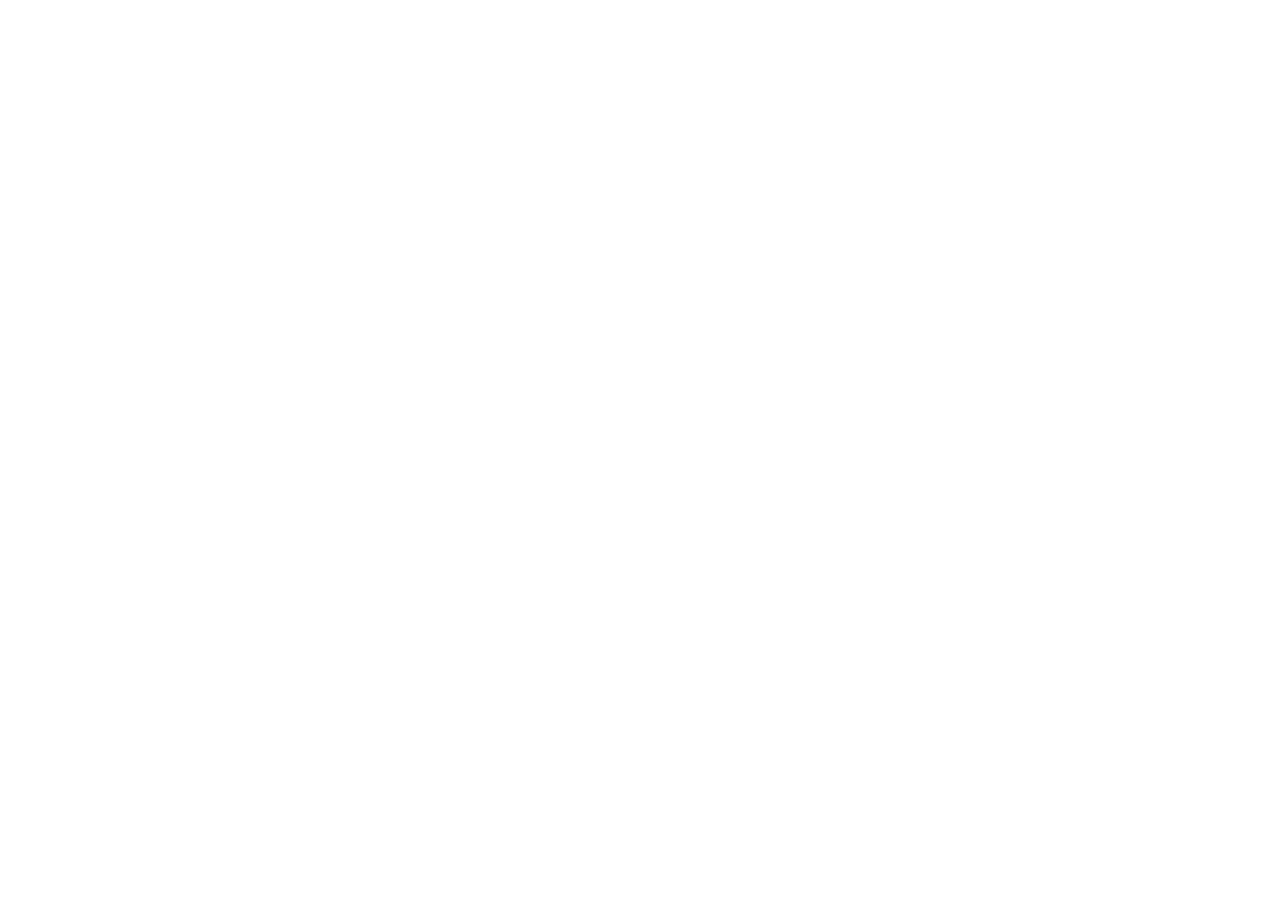
==== index.html @ a244f76a "Mini project" ====
<!doctype html>
<html lang="en">
<head>
    <meta charset="UTF-8">
    <meta name="viewport"
          content="width=device-width, user-scalable=no, initial-scale=1.0, maximum-scale=1.0, minimum-scale=1.0">
    <meta http-equiv="X-UA-Compatible" content="ie=edge">
    <title>Mini project</title>
    <link rel="stylesheet" href="css/style.css">
</head>
<body>

<div id="wrap" class="wrapper"></div>

<script src="js/main.js"></script>
</body>
</html>
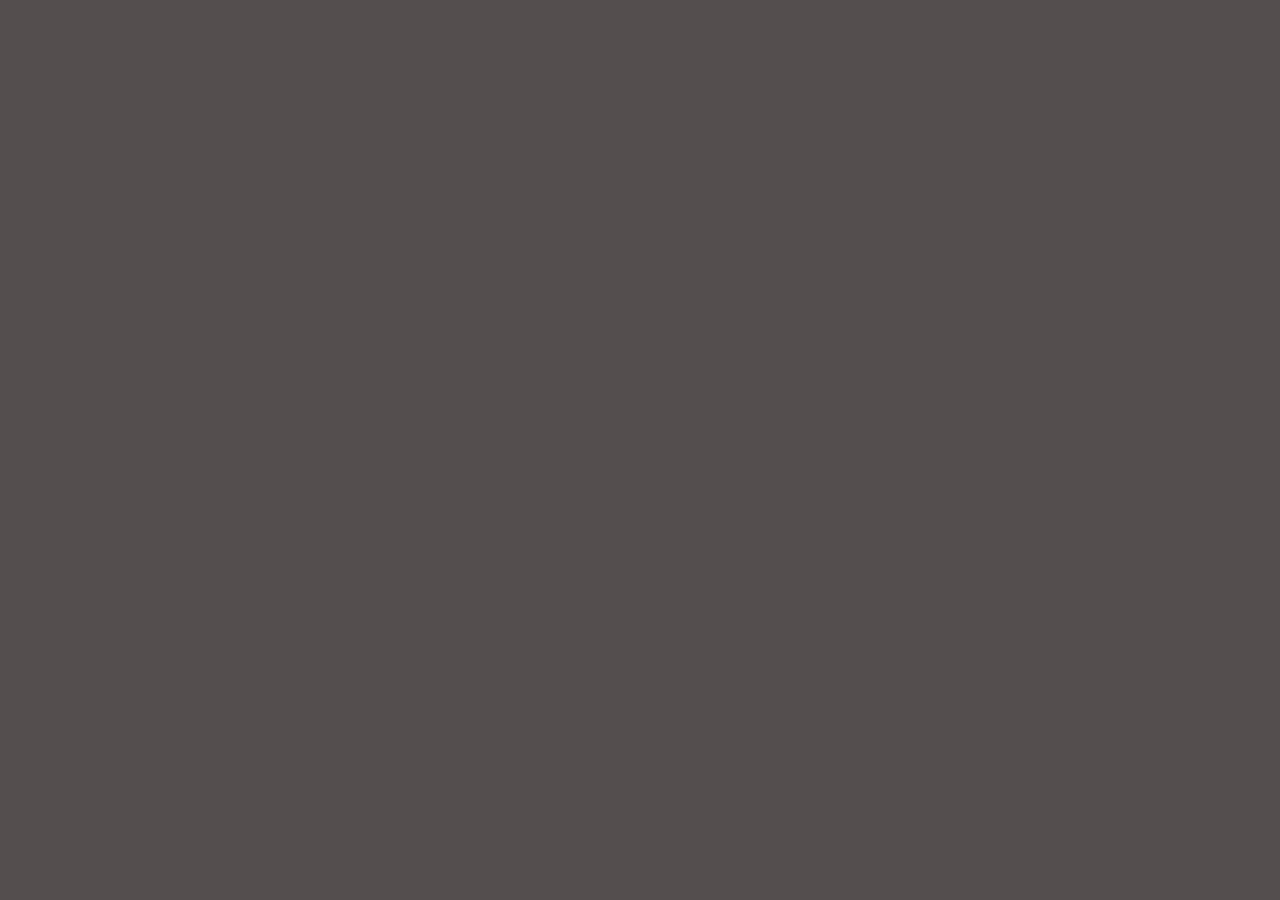
==== commit 558f6644: "mini-project refactoring 2 added animation:)" ====
--- a/index.html
+++ b/index.html
@@ -10,7 +10,9 @@
 </head>
 <body>
 
-<div id="wrap" class="wrapper"></div>
+<div id="wrap" class="wrapper wrapper-index">
+    <header id="head" class="header"></header>
+</div>
 
 <script src="js/main.js"></script>
 </body>
--- a/css/style.css
+++ b/css/style.css
@@ -0,0 +1,398 @@
+:root{
+    --col-text: aliceblue;
+    --col-bg: rgb(72, 67, 67);
+    --col-bg-btn: #ffffd9;
+}
+* {
+    box-sizing: border-box;
+}
+body {
+    margin: 0;
+    padding: 0;
+}
+
+
+/* ----------------------------- all files html ---------------------------------*/
+
+.wrapper {
+    width: 100%;
+    min-height: 100vh;
+    padding: 10px;
+
+    display: flex;
+
+    /*background: linear-gradient(45deg, rgb(231, 242, 59) 45%, rgb(82, 140, 217) 64%);*/
+    background-color: #544e4e;
+}
+
+.header {
+    width: 100%;
+    height: 50px;
+
+    display: flex;
+    align-items: center;
+}
+
+h2 {
+    margin: 10px auto;
+
+    color: var(--col-text);
+}
+
+/* Button back */
+.back {
+    margin: 10px;
+    padding: 5px;
+
+    text-decoration: none;
+
+    color: var(--col-text);
+    background-color: var(--col-bg);
+
+    border: 1px solid grey;
+    border-radius: 3px;
+
+    box-shadow: 0 2px 4px grey;
+}
+
+.back:hover {
+    scale: 102%;
+    box-shadow: 0 0 4px grey;
+}
+
+.back:active {
+    scale: 99%;
+    box-shadow: 0 2px 3px grey;
+}
+
+
+/* ------------------- Index -------------------------- */
+
+.wrapper-index {
+    padding-top: 10px;
+    flex-wrap: wrap;
+    align-content: flex-start;
+    justify-content: center;
+    column-gap: 30px;
+    row-gap: 10px;
+}
+
+.user {
+    width: calc(70% / 2 - 30px);
+    min-width: 270px;
+
+    display: flex;
+    flex-direction: column;
+    align-items: flex-end;
+
+    background-color: var(--col-bg);
+    box-shadow: 0 2px 4px grey;
+
+    border: 1px solid grey;
+    border-radius: 3px;
+}
+
+.user:hover {
+    margin-top: -1px;
+    margin-bottom: 1px;
+
+    box-shadow: 0 3px 4px grey;
+}
+
+.anim-rotate {
+    animation: rotate .7s;
+}
+
+.text {
+    margin: 5px auto;
+
+    font-size: 22px;
+    text-align: center;
+    font-style: italic;
+    color: var(--col-text);
+    text-shadow: 0 0 4px black;
+}
+
+/* Buttons on the index page */
+.btn__details-user {
+    margin: 5px;
+    padding: 0 5px;
+
+    text-decoration: none;
+
+    background-color: var(--col-bg-btn);
+    box-shadow: 0 2px 4px grey;
+
+    border: 1px solid grey;
+    border-radius: 3px;
+}
+
+.btn__details-user:hover {
+    scale: 102%;
+    box-shadow: 0 1px 4px grey;
+}
+
+.btn__details-user:active {
+    scale: 99%;
+    box-shadow: 0 2px 4px grey;
+}
+
+
+/* -------------------- User-details ------------------------- */
+
+.wrapper-user {
+    flex-direction: column;
+    justify-content: start;
+    align-items: center;
+    flex-wrap: nowrap;
+}
+
+.details-user {
+    min-width: 750px;
+
+    display: flex;
+
+    font-style: italic;
+    font-weight: 600;
+
+    color: var(--col-text);
+    background-color: var(--col-bg);
+
+    border: 1px solid grey;
+    border-radius: 4px;
+
+    box-shadow: 0 2px 8px grey;
+
+    transition: .2s;
+}
+
+.details-user > div {
+    padding: 0 15px;
+}
+
+.details-user > div:nth-child(-n+2) {
+    border-right: 1px solid grey;
+}
+
+.details-user:hover {
+scale: 101%;
+}
+
+.details-user p:hover {
+    scale: 101%;
+}
+
+.titles-posts {
+    width: 100%;
+
+    display: flex;
+    justify-content: center;
+}
+
+.posts-list {
+    width: calc(100% / 2);
+    max-width: 430px;
+    min-width: 400px;
+    padding: 8px;
+
+    display: flex;
+    flex-direction: column;
+    row-gap: 10px;
+
+    list-style: none;
+}
+
+.posts-list li {
+    padding: 5px 15px;
+
+    display: flex;
+    flex-direction: column;
+    align-items: flex-start;
+
+    color: var(--col-text);
+    background-color: var(--col-bg);
+    box-shadow: 0 0 4px grey;
+
+    border: 1px solid rgba(128, 128, 128, 0.45);
+    border-radius: 3px;
+
+    opacity: .5;
+    transition: .2s;
+}
+
+.posts-list li:hover {
+    margin-bottom: 2px;
+    margin-top: -2px;
+
+    box-shadow: 0 2px 4px grey;
+
+    opacity: 1;
+}
+
+/* Buttons on the user-details page */
+.btn__open-titles {
+    width: 90%;
+    margin: 20px auto;
+    padding: 5px;
+
+    cursor: pointer;
+
+    text-align: center;
+
+    color: var(--col-text);
+    background-color: var(--col-bg);
+    box-shadow: 0 2px 4px grey;
+
+    border: 1px solid grey;
+    border-radius: 3px;
+
+    opacity: .7;
+
+    transition: .2s;
+}
+
+.btn__open-titles:hover {
+    scale: 101%;
+
+    box-shadow: 0 0 4px grey;
+    opacity: 1;
+}
+
+.btn__open-titles:active {
+    scale: 99%;
+
+    box-shadow: 0 2px 4px grey;
+    opacity: 1;
+}
+
+.btn__details-post {
+    margin: 4px;
+    padding: 2px;
+
+    font-size: 12px;
+    text-decoration: none;
+    color: black;
+
+    background-color: var(--col-bg-btn);
+    box-shadow: 0 2px 4px grey;
+    
+    border: 1px solid grey;
+    border-radius: 3px;
+
+    transition: .2s;
+}
+
+.btn__details-post:hover {
+    scale: 120%;
+    box-shadow: 0 0 4px grey;
+}
+
+.btn__details-post:active {
+    scale: 100%;
+    box-shadow: 0 2px 4px grey;
+}
+
+
+
+/* -------------------------- Post-details ------------------------------ */
+
+.wrapper-post {
+    display: flex;
+    flex-direction: column;
+    flex-wrap: nowrap;
+    justify-content: flex-start;
+    align-items: center;
+}
+
+.details-post {
+    width: 100%;
+
+    display: flex;
+    flex-direction: column;
+    align-items: stretch;
+
+    color: var(--col-text);
+    background-color: var(--col-bg);
+    box-shadow: 0 3px 4px grey;
+
+    border: 1px solid grey;
+    border-radius: 3px;
+}
+
+.details-post .inner {
+    padding: 4px;
+    margin: 3px;
+
+    background-color: rgb(97, 90, 90);
+    box-shadow: 0 2px 4px grey;
+
+    border: 1px solid rgba(128, 128, 128, 0.36);
+    border-radius: 3px;
+}
+
+.block-comments {
+    width: 95%;
+    display: flex;
+    flex-wrap: wrap;
+    justify-content: space-evenly;
+}
+
+.comment {
+    margin-top: 10px;
+    padding: 4px;
+
+    width: 23%;
+
+    color: var(--col-text);
+    background-color: var(--col-bg);
+    box-shadow: 0 3px 4px grey;
+
+    border: 1px solid grey;
+    border-radius: 3px;
+
+    transition: .3s;
+}
+
+.comment:hover {
+    scale: 130%;
+
+    background-color: var(--col-bg);
+    box-shadow: 0 0 1px grey;
+}
+
+.comment .inner {
+    margin: 3px;
+    padding: 3px;
+
+    overflow: hidden;
+
+    background-color: var(--col-bg);
+    box-shadow: 0 2px 2px grey;
+
+    border: 1px solid rgba(128, 128, 128, 0.36);
+    border-radius: 3px;
+}
+
+
+
+/* ---------------- Animation ------------------ */
+
+@keyframes rotate {
+    0% {
+        transform: rotatex(0deg);
+    }
+    25% {
+        transform: rotatex(90deg);
+    }
+    50% {
+        transform: rotatex(180deg);
+    }
+    75% {
+        transform: rotatex(270deg);
+    }
+    100% {
+        transform: rotatex(360deg);
+    }
+}
+
+
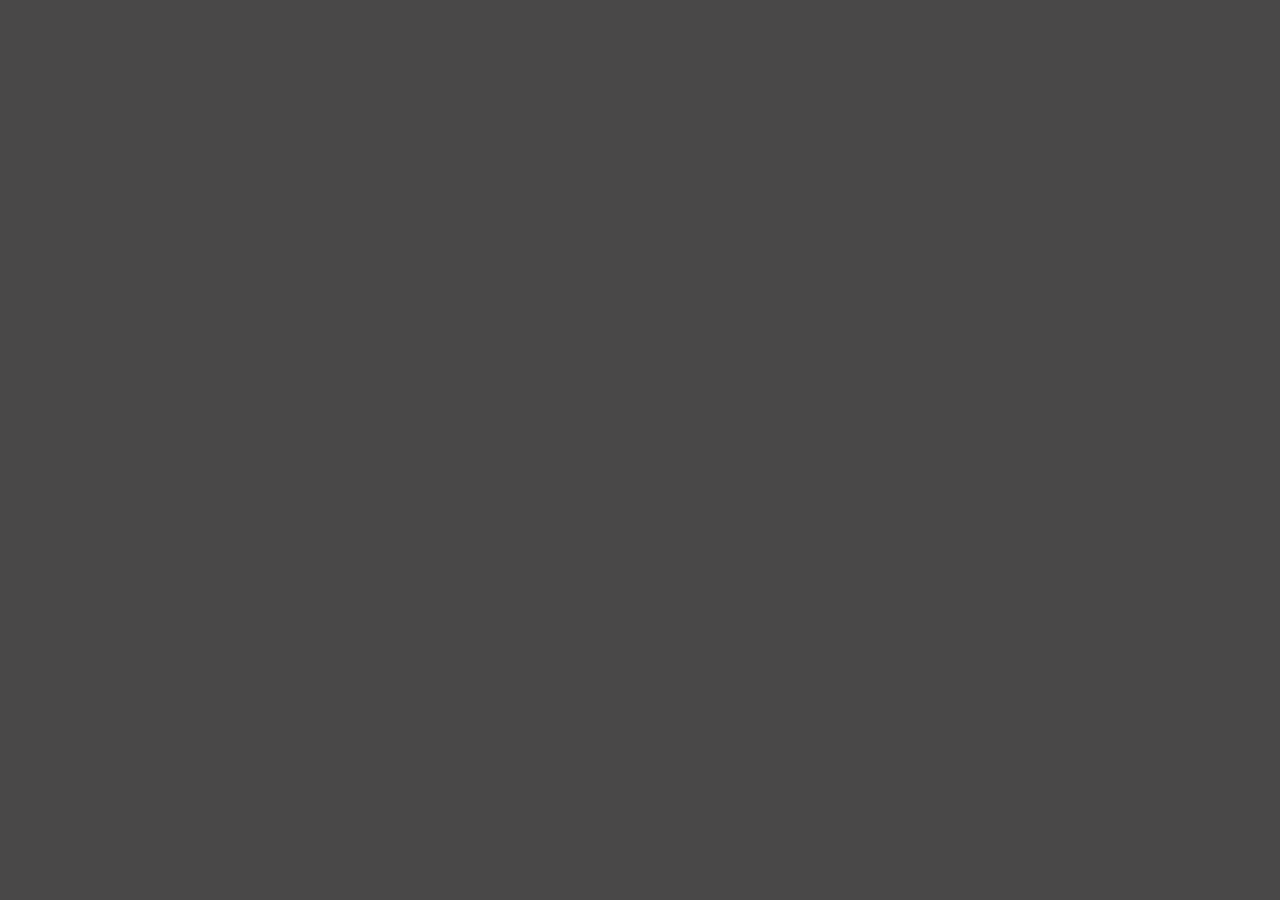
==== commit ce9dd7ec: "mini-project refactoring 2 added animation:)" ====
--- a/index.html
+++ b/index.html
@@ -10,7 +10,7 @@
 </head>
 <body>
 
-<div id="wrap" class="wrapper wrapper-index">
+<div id="wrap" class="wrapper wrapper-index user-animation">
     <header id="head" class="header"></header>
 </div>
 
--- a/css/style.css
+++ b/css/style.css
@@ -1,6 +1,6 @@
 :root{
     --col-text: aliceblue;
-    --col-bg: rgb(72, 67, 67);
+    --col-bg: rgba(72, 67, 67, 0.55);
     --col-bg-btn: #ffffd9;
 }
 * {
@@ -9,6 +9,13 @@
 body {
     margin: 0;
     padding: 0;
+
+    background: linear-gradient(75deg, rgb(73, 72, 72) 41%, rgb(140, 141, 141) 42%, rgb(73, 72, 72) 43%);
+    /*background: linear-gradient(45deg, rgb(231, 242, 59) 30%, rgb(75, 119, 213) 50%, rgb(231, 242, 59) 70%);*/
+    background-size: 500% 100%;
+
+    animation: gradient 10s ease infinite;
+    animation-delay: 5s;
 }
 
 
@@ -20,9 +27,6 @@
     padding: 10px;
 
     display: flex;
-
-    /*background: linear-gradient(45deg, rgb(231, 242, 59) 45%, rgb(82, 140, 217) 64%);*/
-    background-color: #544e4e;
 }
 
 .header {
@@ -73,8 +77,8 @@
     flex-wrap: wrap;
     align-content: flex-start;
     justify-content: center;
-    column-gap: 30px;
-    row-gap: 10px;
+    column-gap: 5%;
+    row-gap: 15px;
 }
 
 .user {
@@ -97,6 +101,13 @@
     margin-bottom: 1px;
 
     box-shadow: 0 3px 4px grey;
+}
+
+.user-animation {
+    margin-top: -700px;
+    animation: appearance .8s ease-out;
+    animation-fill-mode: forwards;
+    animation-delay: .8s;
 }
 
 .anim-rotate {
@@ -178,7 +189,7 @@
 scale: 101%;
 }
 
-.details-user p:hover {
+.paragraph:hover {
     scale: 101%;
 }
 
@@ -202,7 +213,7 @@
     list-style: none;
 }
 
-.posts-list li {
+.lishka {
     padding: 5px 15px;
 
     display: flex;
@@ -220,7 +231,7 @@
     transition: .2s;
 }
 
-.posts-list li:hover {
+.lishka:hover {
     margin-bottom: 2px;
     margin-top: -2px;
 
@@ -306,6 +317,8 @@
 
 .details-post {
     width: 100%;
+    max-width: 700px;
+    margin-bottom: 20px;
 
     display: flex;
     flex-direction: column;
@@ -395,4 +408,21 @@
     }
 }
 
-
+@keyframes gradient {
+    0% {
+        background-position: 0 50%;
+    }
+    100% {
+        background-position: 100% 50%;
+    }
+}
+
+@keyframes appearance {
+    0% {
+        margin-top: -700px;
+    }
+    100% {
+        margin-top: 0;
+    }
+    
+}
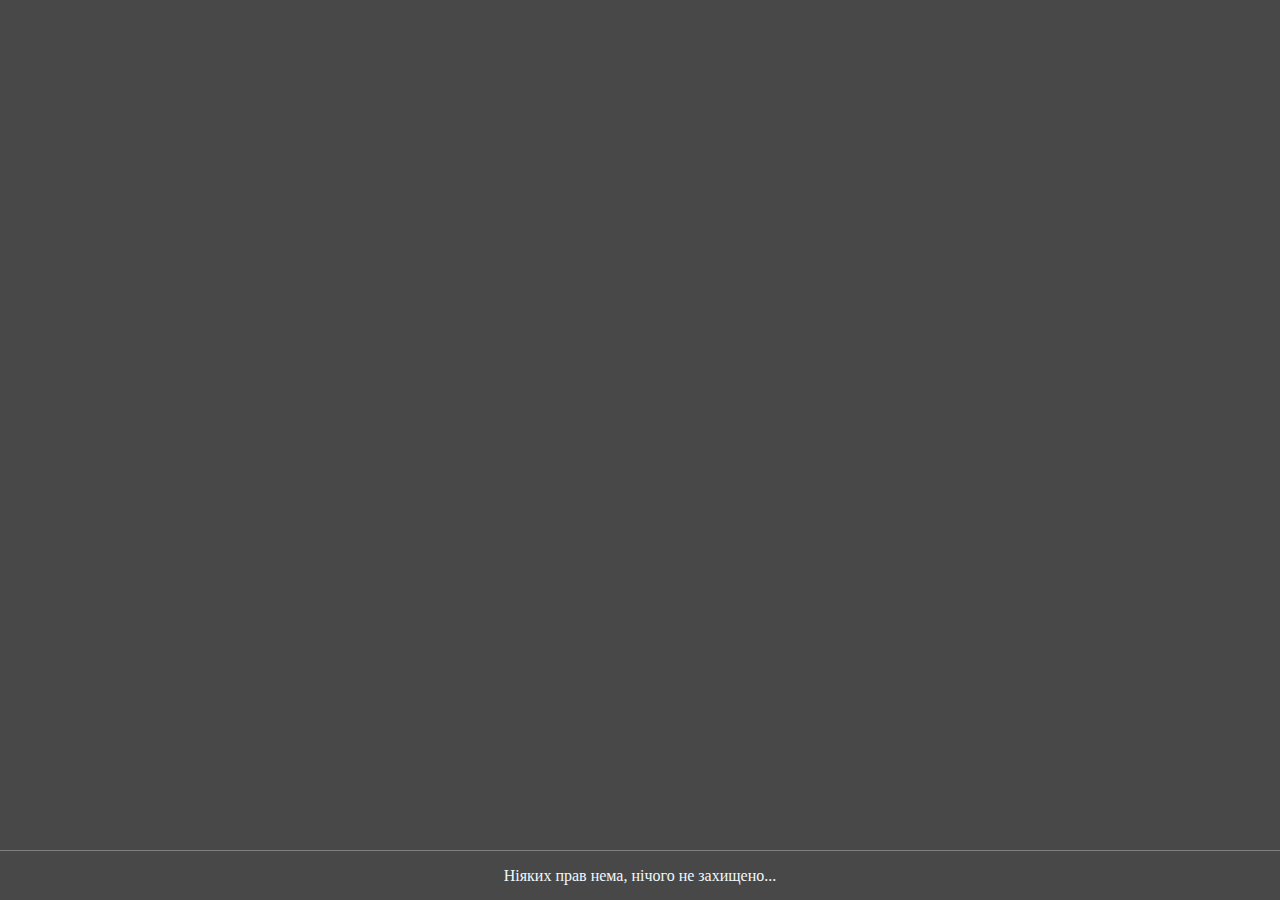
==== commit 7d07513c: "mini-project refactoring :)" ====
--- a/index.html
+++ b/index.html
@@ -11,9 +11,11 @@
 <body>
 
 <div id="wrap" class="wrapper wrapper-index user-animation">
-    <header id="head" class="header"></header>
+    <header id="head" class="header">
+        <h2 class="header__title">List of users</h2>
+    </header>
 </div>
-
+<footer class="foot">Ніяких прав нема, нічого не захищено...</footer>
 <script src="js/main.js"></script>
 </body>
 </html>--- a/css/style.css
+++ b/css/style.css
@@ -37,14 +37,14 @@
     align-items: center;
 }
 
-h2 {
+.header__title {
     margin: 10px auto;
 
     color: var(--col-text);
 }
 
 /* Button back */
-.back {
+.header__back-btn {
     margin: 10px;
     padding: 5px;
 
@@ -59,12 +59,12 @@
     box-shadow: 0 2px 4px grey;
 }
 
-.back:hover {
+.header__back-btn:hover {
     scale: 102%;
     box-shadow: 0 0 4px grey;
 }
 
-.back:active {
+.header__back-btn:active {
     scale: 99%;
     box-shadow: 0 2px 3px grey;
 }
@@ -160,6 +160,7 @@
 
 .details-user {
     min-width: 750px;
+    min-height: 300px;
 
     display: flex;
 
@@ -179,6 +180,7 @@
 
 .details-user > div {
     padding: 0 15px;
+    overflow: hidden;
 }
 
 .details-user > div:nth-child(-n+2) {
@@ -198,6 +200,7 @@
 
     display: flex;
     justify-content: center;
+    gap: 30px;
 }
 
 .posts-list {
@@ -241,10 +244,11 @@
 }
 
 /* Buttons on the user-details page */
-.btn__open-titles {
+.btn-open-titles {
     width: 90%;
+    max-width: 870px;
     margin: 20px auto;
-    padding: 5px;
+    padding: 8px;
 
     cursor: pointer;
 
@@ -308,7 +312,6 @@
 /* -------------------------- Post-details ------------------------------ */
 
 .wrapper-post {
-    display: flex;
     flex-direction: column;
     flex-wrap: nowrap;
     justify-content: flex-start;
@@ -318,6 +321,7 @@
 .details-post {
     width: 100%;
     max-width: 700px;
+    min-height: 190px;
     margin-bottom: 20px;
 
     display: flex;
@@ -388,6 +392,25 @@
 
 
 
+/* ---------------- footer ----------------------*/
+.foot {
+    width: 100%;
+    height: 50px;
+
+    display: flex;
+    justify-content: center;
+    align-items: center;
+
+    color: var(--col-text);
+
+    border-top: 1px solid grey;
+
+    position: absolute;
+    bottom: 0;
+    z-index: -1;
+}
+
+
 /* ---------------- Animation ------------------ */
 
 @keyframes rotate {
